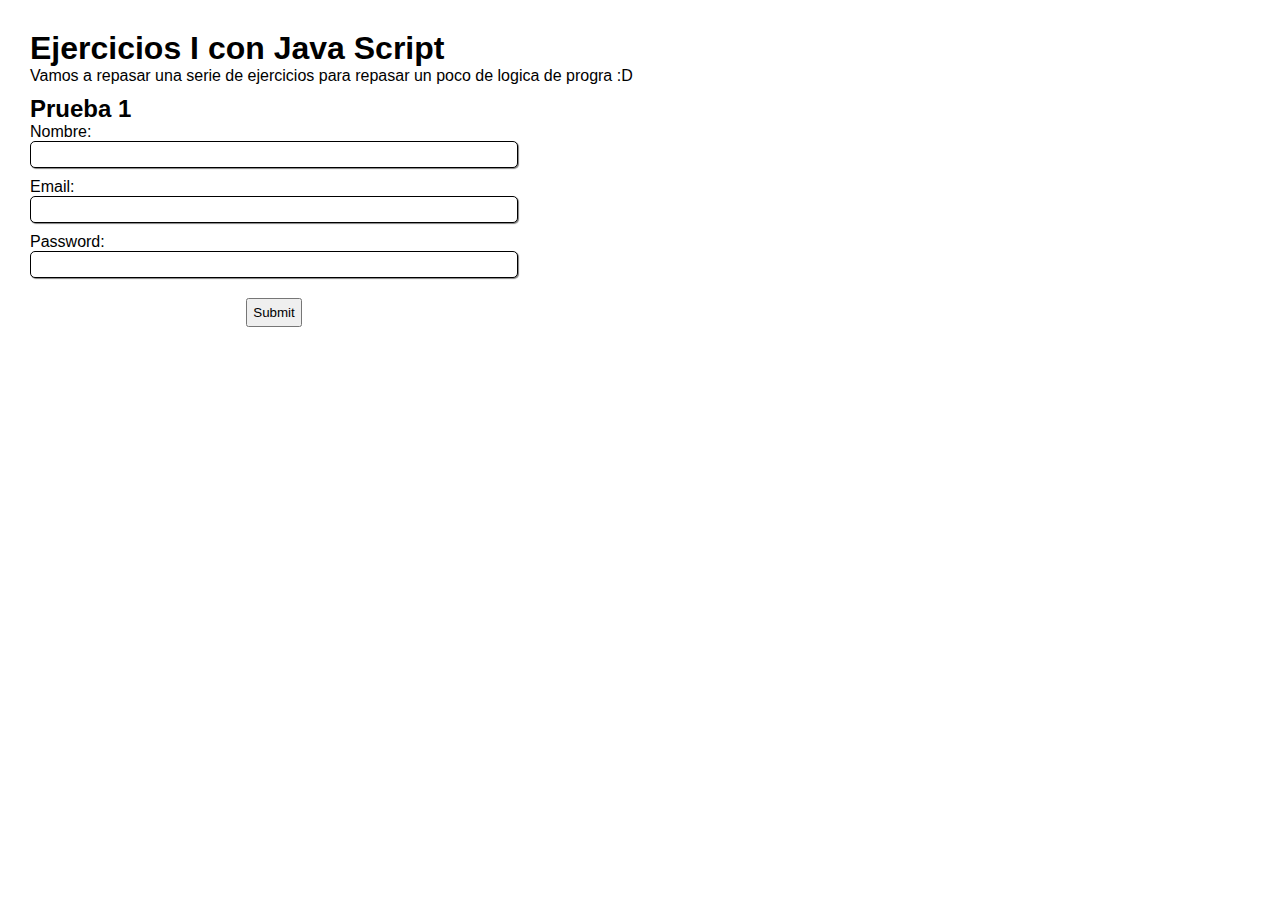
==== clases/class02/exercises/index.html @ ac59780e "update class 02" ====
<!DOCTYPE html>
<html lang="en">
<head>
  <meta charset="UTF-8">
  <meta http-equiv="X-UA-Compatible" content="IE=edge">
  <meta name="viewport" content="width=device-width, initial-scale=1.0">
  <title>Document</title>
  <!--<script defer src="./index.js"></script>-->
  <!-- <script src="./initial.js"></script> -->
  <!--<script src="./variables.js"></script>-->
  <script src="./exercises.js"></script>
  <link rel="stylesheet" href="index.css">
</head>
<body>
  <div class="container">
    <h1>Ejercicios I con Java Script</h1>
    <p>Vamos a repasar una serie de ejercicios para repasar un poco de logica de progra :D</p>
    <div class="task">
      <h2>Prueba 1</h2>
      <form id="form" class="form-container">
        <div class="input-container">
          <label for="name">Nombre: </label>
          <input id="name">
        </div>
        <div class="input-container">
          <label for="email">Email: </label>
          <input id="email">
        </div>
        <div class="input-container">
          <label for="passoword">Password: </label>
          <input id="password">
        </div>
        <button type="submit" id="button-submit-info">Submit</button>
      </form>
    </div>
  </div>
</body>
</html>
---- clases/class02/exercises/index.css ----
* {
  padding: 0;
  margin: 0;
}

body {
  font-family:'Segoe UI', Tahoma, Geneva, Verdana, sans-serif;
}

.container {
  margin: 20px;
  padding: 10px;
}

.task {
  padding-top: 10px;
}

.form-container {
  width: 40%;
  text-align: center;
}

input {
  border-radius: 5px;
  border: solid 1px;
  box-shadow: 1px 1px 1px grey;
  padding: 5px;
}

.input-container {
  margin-bottom: 10px;
  display: flex;
  justify-content: space-between;
  flex-direction: column;
  text-align: left;
}

button {
  margin: 10px;
  padding: 5px;
}
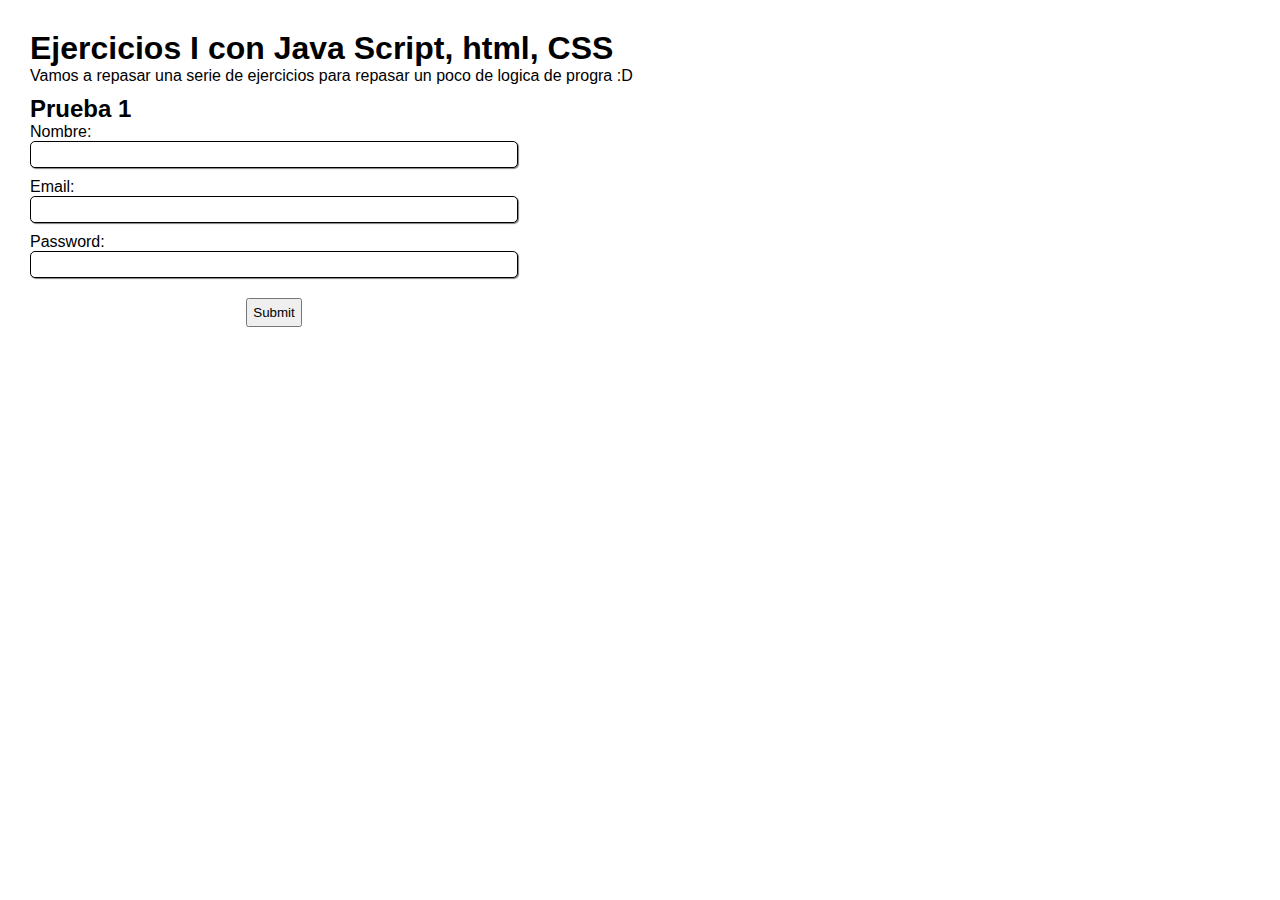
==== commit fe9385b9: "Add modified class03" ====
--- a/clases/class02/exercises/index.html
+++ b/clases/class02/exercises/index.html
@@ -4,7 +4,7 @@
   <meta charset="UTF-8">
   <meta http-equiv="X-UA-Compatible" content="IE=edge">
   <meta name="viewport" content="width=device-width, initial-scale=1.0">
-  <title>Document</title>
+  <title>EJERCICIOS DIVERSOS</title>
   <!--<script defer src="./index.js"></script>-->
   <!-- <script src="./initial.js"></script> -->
   <!--<script src="./variables.js"></script>-->
@@ -13,7 +13,7 @@
 </head>
 <body>
   <div class="container">
-    <h1>Ejercicios I con Java Script</h1>
+    <h1>Ejercicios I con Java Script, html, CSS</h1>
     <p>Vamos a repasar una serie de ejercicios para repasar un poco de logica de progra :D</p>
     <div class="task">
       <h2>Prueba 1</h2>
